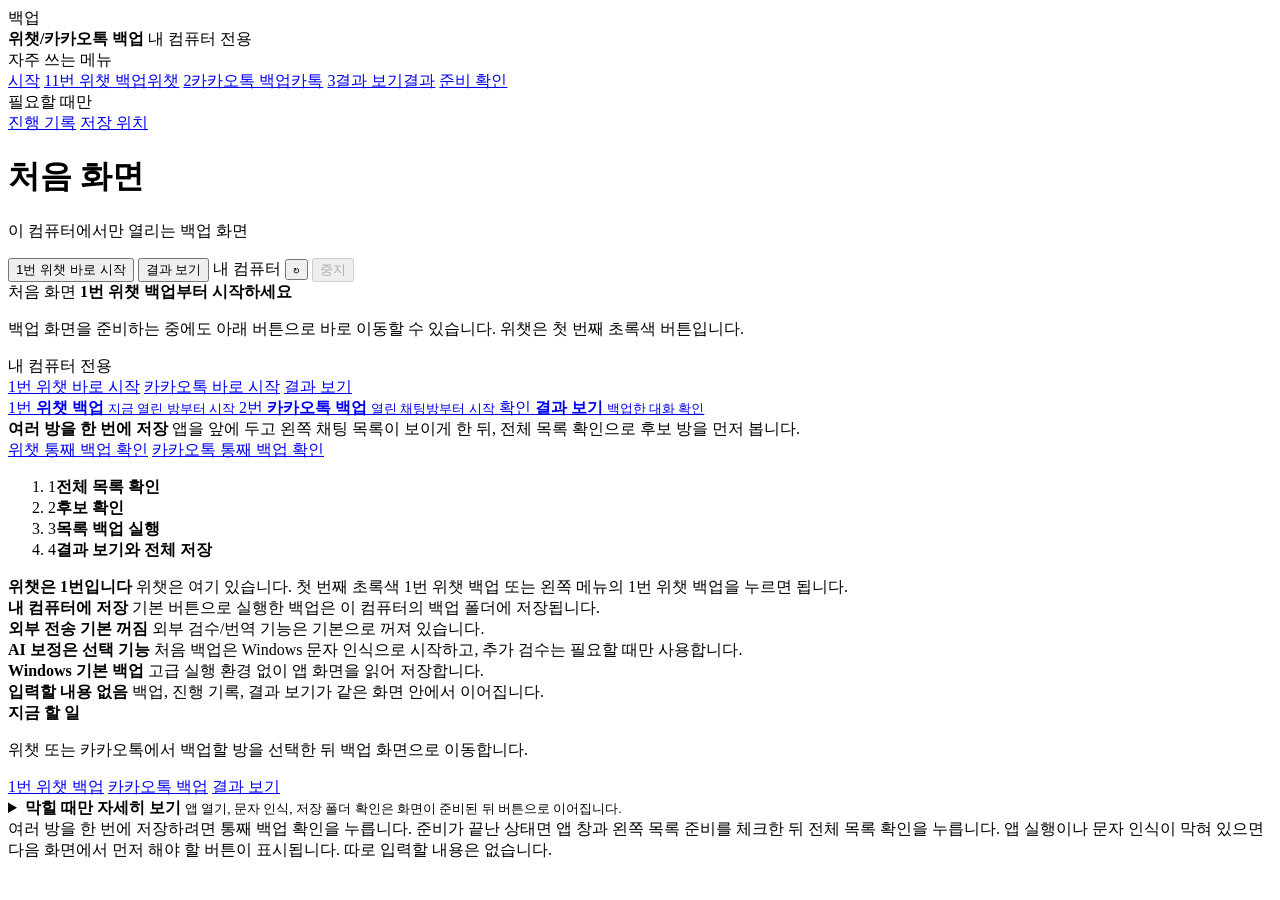
==== web/console/index.html @ 603a3f88 "Publish public KakaoTalk WeChat backup package" ====
<!doctype html>
<html lang="ko">
<head>
  <meta charset="utf-8">
  <meta name="viewport" content="width=device-width, initial-scale=1">
  <title>위챗/카카오톡 백업</title>
  <link rel="stylesheet" href="/styles.css">
</head>
<body>
  <div class="app-shell">
    <aside class="sidebar">
      <div class="brand">
        <div class="brand-mark">백업</div>
        <div>
          <strong>위챗/카카오톡 백업</strong>
          <span id="healthText">내 컴퓨터 전용</span>
        </div>
      </div>
      <nav class="nav">
        <div class="nav-group-label">자주 쓰는 메뉴</div>
        <a href="/" data-route="/">시작</a>
        <a href="/backup#wechat" data-route="/backup" class="nav-wechat"><span class="nav-number">1</span><span class="nav-full">1번 위챗 백업</span><span class="nav-compact">위챗</span></a>
        <a href="/backup#kakao" data-route="/backup"><span class="nav-number nav-number-muted">2</span><span class="nav-full">카카오톡 백업</span><span class="nav-compact">카톡</span></a>
        <a href="/chats" data-route="/chats"><span class="nav-number nav-number-muted">3</span><span class="nav-full">결과 보기</span><span class="nav-compact">결과</span></a>
        <a href="/doctor" data-route="/doctor">준비 확인</a>
        <div class="nav-group-label">필요할 때만</div>
        <a href="/jobs" data-route="/jobs">진행 기록</a>
        <a href="/settings" data-route="/settings">저장 위치</a>
      </nav>
    </aside>
    <main>
      <header class="topbar">
        <div>
          <h1 id="pageTitle">처음 화면</h1>
          <p id="pageMeta">이 컴퓨터에서만 열리는 백업 화면</p>
        </div>
        <div class="top-actions">
          <button id="quickWechatBtn" class="primary top-shortcut" type="button">1번 위챗 바로 시작</button>
          <button id="quickChatsBtn" class="top-shortcut" type="button">결과 보기</button>
          <span id="activeJobBadge" class="active-job-badge" hidden>진행 중</span>
          <span id="providerBadge" class="badge">내 컴퓨터</span>
          <button id="refreshBtn" class="icon-btn" title="새로고침" type="button">↻</button>
          <button id="stopBtn" class="danger" title="실행 중인 작업 중지" type="button" disabled>중지</button>
        </div>
      </header>
      <section id="view" class="view">
        <section class="panel loading-panel loading-dashboard" aria-live="polite">
          <div class="start-heading simple-start-heading">
            <div>
              <span class="guide-kicker">처음 화면</span>
              <strong>1번 위챗 백업부터 시작하세요</strong>
              <p>백업 화면을 준비하는 중에도 아래 버튼으로 바로 이동할 수 있습니다. 위챗은 첫 번째 초록색 버튼입니다.</p>
            </div>
            <div class="start-heading-side">
              <span class="badge status-ready">내 컴퓨터 전용</span>
              <div class="loading-actions" aria-label="바로 시작">
                <a class="loading-action primary" href="/backup#wechat">1번 위챗 바로 시작</a>
                <a class="loading-action" href="/backup#kakao">카카오톡 바로 시작</a>
                <a class="loading-action" href="/chats">결과 보기</a>
              </div>
            </div>
          </div>
          <div class="choice-strip" aria-label="백업 선택">
            <a class="choice-action loading-choice primary-choice" href="/backup#wechat">
              <span class="choice-kicker">1번</span>
              <strong>위챗 백업</strong>
              <small>지금 열린 방부터 시작</small>
            </a>
            <a class="choice-action loading-choice" href="/backup#kakao">
              <span class="choice-kicker">2번</span>
              <strong>카카오톡 백업</strong>
              <small>열린 채팅방부터 시작</small>
            </a>
            <a class="choice-action loading-choice" href="/chats">
              <span class="choice-kicker">확인</span>
              <strong>결과 보기</strong>
              <small>백업한 대화 확인</small>
            </a>
          </div>
          <div class="full-backup-strip" aria-label="여러 방 통째 백업">
            <div>
              <strong>여러 방을 한 번에 저장</strong>
              <span>앱을 앞에 두고 왼쪽 채팅 목록이 보이게 한 뒤, 전체 목록 확인으로 후보 방을 먼저 봅니다.</span>
            </div>
            <div class="full-backup-strip-actions">
              <a class="loading-action primary" href="/backup#wechat-full">위챗 통째 백업 확인</a>
              <a class="loading-action" href="/backup#kakao-full">카카오톡 통째 백업 확인</a>
            </div>
            <ol class="full-backup-mini-steps" aria-label="통째 백업 순서">
              <li><span>1</span><strong>전체 목록 확인</strong></li>
              <li><span>2</span><strong>후보 확인</strong></li>
              <li><span>3</span><strong>목록 백업 실행</strong></li>
              <li><span>4</span><strong>결과 보기와 전체 저장</strong></li>
            </ol>
          </div>
          <div class="wechat-anchor-note">
            <strong>위챗은 1번입니다</strong>
            <span>위챗은 여기 있습니다. 첫 번째 초록색 1번 위챗 백업 또는 왼쪽 메뉴의 1번 위챗 백업을 누르면 됩니다.</span>
          </div>
          <div class="privacy-strip" aria-label="기본 사용 기준">
            <div>
              <strong>내 컴퓨터에 저장</strong>
              <span>기본 버튼으로 실행한 백업은 이 컴퓨터의 백업 폴더에 저장됩니다.</span>
            </div>
            <div>
              <strong>외부 전송 기본 꺼짐</strong>
              <span>외부 검수/번역 기능은 기본으로 꺼져 있습니다.</span>
            </div>
            <div>
              <strong>AI 보정은 선택 기능</strong>
              <span>처음 백업은 Windows 문자 인식으로 시작하고, 추가 검수는 필요할 때만 사용합니다.</span>
            </div>
            <div>
              <strong>Windows 기본 백업</strong>
              <span>고급 실행 환경 없이 앱 화면을 읽어 저장합니다.</span>
            </div>
            <div>
              <strong>입력할 내용 없음</strong>
              <span>백업, 진행 기록, 결과 보기가 같은 화면 안에서 이어집니다.</span>
            </div>
          </div>
          <div class="next-action-panel status-ready" aria-label="지금 할 일">
            <div>
              <strong>지금 할 일</strong>
              <p>위챗 또는 카카오톡에서 백업할 방을 선택한 뒤 백업 화면으로 이동합니다.</p>
            </div>
            <div class="next-action-buttons">
              <a class="loading-action primary" href="/backup#wechat">1번 위챗 백업</a>
              <a class="loading-action" href="/backup#kakao">카카오톡 백업</a>
              <a class="loading-action" href="/chats">결과 보기</a>
            </div>
          </div>
          <details class="home-detail-drawer">
            <summary>
              <span>
                <strong>막힐 때만 자세히 보기</strong>
                <small>앱 열기, 문자 인식, 저장 폴더 확인은 화면이 준비된 뒤 버튼으로 이어집니다.</small>
              </span>
            </summary>
            <div class="loading-help">
              <p>여러 방을 한 번에 저장하려면 통째 백업 확인을 누릅니다. 준비가 끝난 상태면 앱 창과 왼쪽 목록 준비를 체크한 뒤 전체 목록 확인을 누릅니다.</p>
              <p>앱 실행이나 문자 인식이 막혀 있으면 다음 화면에서 먼저 해야 할 버튼이 표시됩니다. 따로 입력할 내용은 없습니다.</p>
            </div>
          </details>
          <div class="loading-note">
            여러 방을 한 번에 저장하려면 통째 백업 확인을 누릅니다. 준비가 끝난 상태면 앱 창과 왼쪽 목록 준비를 체크한 뒤 전체 목록 확인을 누릅니다. 앱 실행이나 문자 인식이 막혀 있으면 다음 화면에서 먼저 해야 할 버튼이 표시됩니다. 따로 입력할 내용은 없습니다.
          </div>
        </section>
      </section>
    </main>
  </div>
  <script type="module" src="/app.js"></script>
</body>
</html>
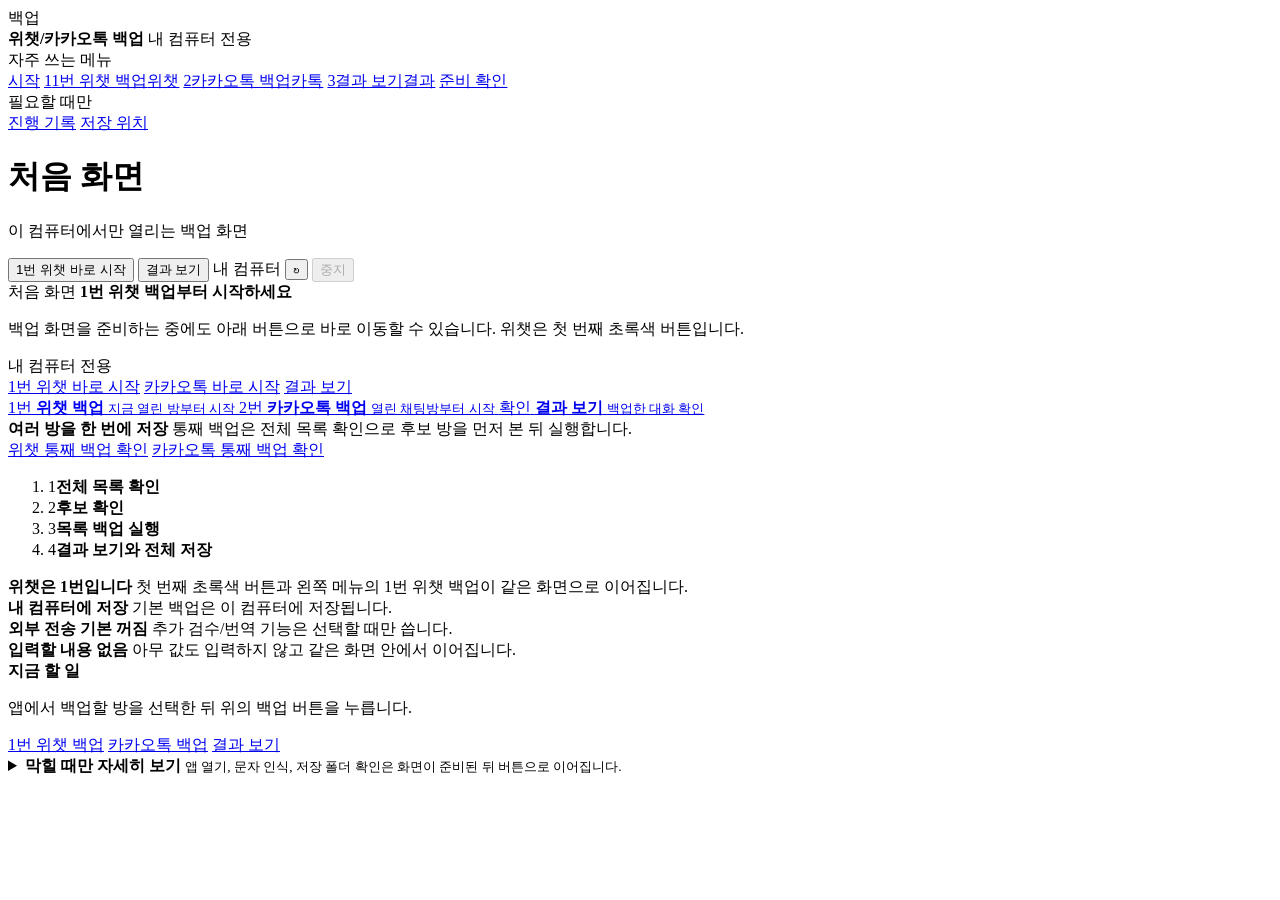
==== commit 407c748c: "Simplify beginner dashboard" ====
--- a/web/console/index.html
+++ b/web/console/index.html
@@ -80,7 +80,7 @@
           <div class="full-backup-strip" aria-label="여러 방 통째 백업">
             <div>
               <strong>여러 방을 한 번에 저장</strong>
-              <span>앱을 앞에 두고 왼쪽 채팅 목록이 보이게 한 뒤, 전체 목록 확인으로 후보 방을 먼저 봅니다.</span>
+              <span>통째 백업은 전체 목록 확인으로 후보 방을 먼저 본 뒤 실행합니다.</span>
             </div>
             <div class="full-backup-strip-actions">
               <a class="loading-action primary" href="/backup#wechat-full">위챗 통째 백업 확인</a>
@@ -95,34 +95,26 @@
           </div>
           <div class="wechat-anchor-note">
             <strong>위챗은 1번입니다</strong>
-            <span>위챗은 여기 있습니다. 첫 번째 초록색 1번 위챗 백업 또는 왼쪽 메뉴의 1번 위챗 백업을 누르면 됩니다.</span>
+            <span>첫 번째 초록색 버튼과 왼쪽 메뉴의 1번 위챗 백업이 같은 화면으로 이어집니다.</span>
           </div>
-          <div class="privacy-strip" aria-label="기본 사용 기준">
+          <div class="privacy-strip privacy-strip-compact" aria-label="기본 사용 기준">
             <div>
               <strong>내 컴퓨터에 저장</strong>
-              <span>기본 버튼으로 실행한 백업은 이 컴퓨터의 백업 폴더에 저장됩니다.</span>
+              <span>기본 백업은 이 컴퓨터에 저장됩니다.</span>
             </div>
             <div>
               <strong>외부 전송 기본 꺼짐</strong>
-              <span>외부 검수/번역 기능은 기본으로 꺼져 있습니다.</span>
-            </div>
-            <div>
-              <strong>AI 보정은 선택 기능</strong>
-              <span>처음 백업은 Windows 문자 인식으로 시작하고, 추가 검수는 필요할 때만 사용합니다.</span>
-            </div>
-            <div>
-              <strong>Windows 기본 백업</strong>
-              <span>고급 실행 환경 없이 앱 화면을 읽어 저장합니다.</span>
+              <span>추가 검수/번역 기능은 선택할 때만 씁니다.</span>
             </div>
             <div>
               <strong>입력할 내용 없음</strong>
-              <span>백업, 진행 기록, 결과 보기가 같은 화면 안에서 이어집니다.</span>
+              <span>아무 값도 입력하지 않고 같은 화면 안에서 이어집니다.</span>
             </div>
           </div>
           <div class="next-action-panel status-ready" aria-label="지금 할 일">
             <div>
               <strong>지금 할 일</strong>
-              <p>위챗 또는 카카오톡에서 백업할 방을 선택한 뒤 백업 화면으로 이동합니다.</p>
+              <p>앱에서 백업할 방을 선택한 뒤 위의 백업 버튼을 누릅니다.</p>
             </div>
             <div class="next-action-buttons">
               <a class="loading-action primary" href="/backup#wechat">1번 위챗 백업</a>
@@ -138,13 +130,11 @@
               </span>
             </summary>
             <div class="loading-help">
-              <p>여러 방을 한 번에 저장하려면 통째 백업 확인을 누릅니다. 준비가 끝난 상태면 앱 창과 왼쪽 목록 준비를 체크한 뒤 전체 목록 확인을 누릅니다.</p>
+              <p>여러 방을 한 번에 저장하려면 통째 백업 확인을 누릅니다. 앱을 앞에 두고 왼쪽 채팅 목록이 보이게 한 뒤, 준비가 끝난 상태면 앱 창과 왼쪽 목록 준비를 체크한 뒤 전체 목록 확인을 누릅니다.</p>
+              <p>AI 보정은 선택 기능입니다. 처음 백업은 Windows 문자 인식으로 시작하고, 추가 검수는 필요할 때만 사용합니다. Windows 기본 백업은 앱 화면을 읽어 저장합니다.</p>
               <p>앱 실행이나 문자 인식이 막혀 있으면 다음 화면에서 먼저 해야 할 버튼이 표시됩니다. 따로 입력할 내용은 없습니다.</p>
             </div>
           </details>
-          <div class="loading-note">
-            여러 방을 한 번에 저장하려면 통째 백업 확인을 누릅니다. 준비가 끝난 상태면 앱 창과 왼쪽 목록 준비를 체크한 뒤 전체 목록 확인을 누릅니다. 앱 실행이나 문자 인식이 막혀 있으면 다음 화면에서 먼저 해야 할 버튼이 표시됩니다. 따로 입력할 내용은 없습니다.
-          </div>
         </section>
       </section>
     </main>
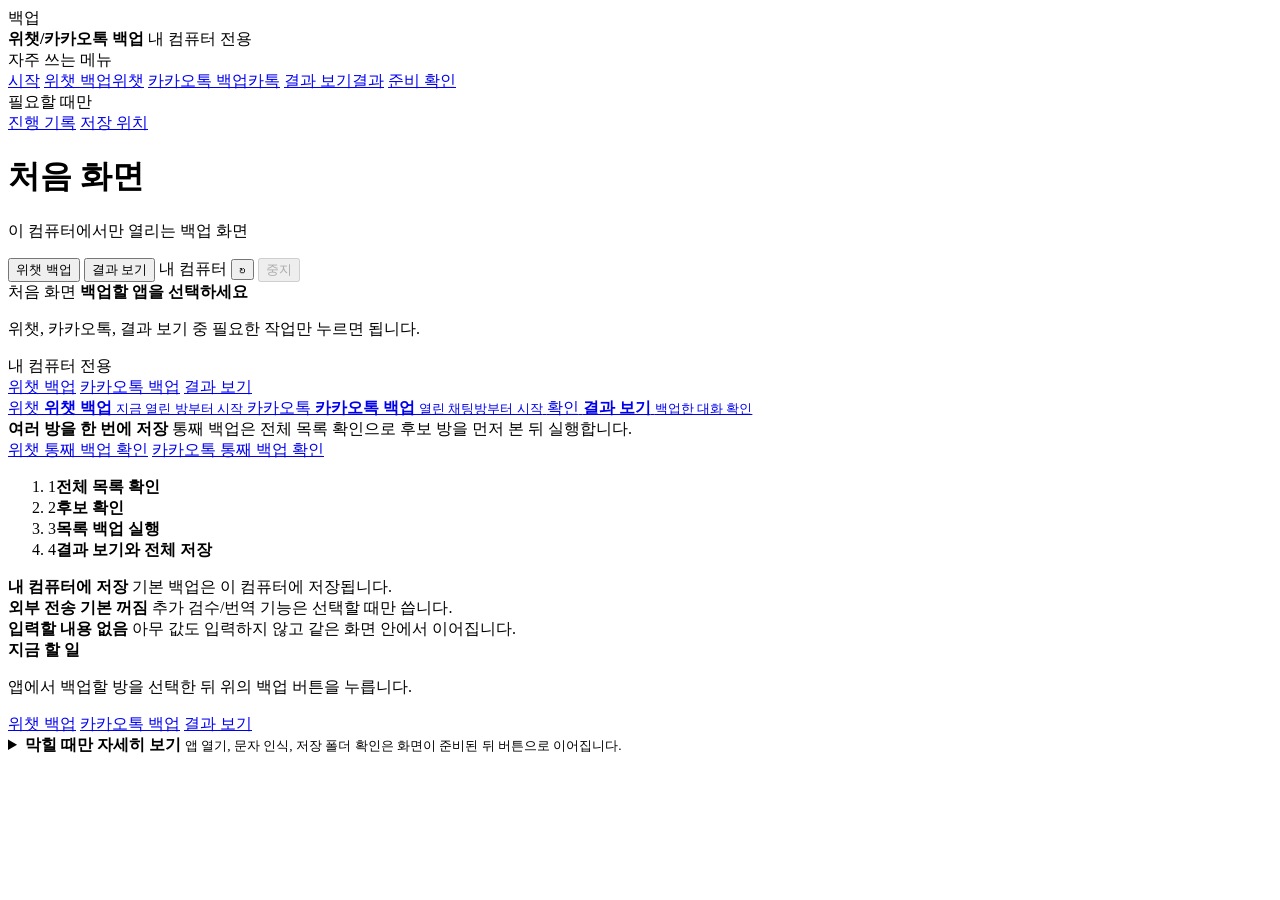
==== commit df0f77ba: "Simplify Korean backup onboarding copy" ====
--- a/web/console/index.html
+++ b/web/console/index.html
@@ -19,9 +19,9 @@
       <nav class="nav">
         <div class="nav-group-label">자주 쓰는 메뉴</div>
         <a href="/" data-route="/">시작</a>
-        <a href="/backup#wechat" data-route="/backup" class="nav-wechat"><span class="nav-number">1</span><span class="nav-full">1번 위챗 백업</span><span class="nav-compact">위챗</span></a>
-        <a href="/backup#kakao" data-route="/backup"><span class="nav-number nav-number-muted">2</span><span class="nav-full">카카오톡 백업</span><span class="nav-compact">카톡</span></a>
-        <a href="/chats" data-route="/chats"><span class="nav-number nav-number-muted">3</span><span class="nav-full">결과 보기</span><span class="nav-compact">결과</span></a>
+        <a href="/backup#wechat" data-route="/backup" class="nav-wechat"><span class="nav-full">위챗 백업</span><span class="nav-compact">위챗</span></a>
+        <a href="/backup#kakao" data-route="/backup"><span class="nav-full">카카오톡 백업</span><span class="nav-compact">카톡</span></a>
+        <a href="/chats" data-route="/chats"><span class="nav-full">결과 보기</span><span class="nav-compact">결과</span></a>
         <a href="/doctor" data-route="/doctor">준비 확인</a>
         <div class="nav-group-label">필요할 때만</div>
         <a href="/jobs" data-route="/jobs">진행 기록</a>
@@ -35,7 +35,7 @@
           <p id="pageMeta">이 컴퓨터에서만 열리는 백업 화면</p>
         </div>
         <div class="top-actions">
-          <button id="quickWechatBtn" class="primary top-shortcut" type="button">1번 위챗 바로 시작</button>
+          <button id="quickWechatBtn" class="primary top-shortcut" type="button">위챗 백업</button>
           <button id="quickChatsBtn" class="top-shortcut" type="button">결과 보기</button>
           <span id="activeJobBadge" class="active-job-badge" hidden>진행 중</span>
           <span id="providerBadge" class="badge">내 컴퓨터</span>
@@ -48,26 +48,26 @@
           <div class="start-heading simple-start-heading">
             <div>
               <span class="guide-kicker">처음 화면</span>
-              <strong>1번 위챗 백업부터 시작하세요</strong>
-              <p>백업 화면을 준비하는 중에도 아래 버튼으로 바로 이동할 수 있습니다. 위챗은 첫 번째 초록색 버튼입니다.</p>
+              <strong>백업할 앱을 선택하세요</strong>
+              <p>위챗, 카카오톡, 결과 보기 중 필요한 작업만 누르면 됩니다.</p>
             </div>
             <div class="start-heading-side">
               <span class="badge status-ready">내 컴퓨터 전용</span>
               <div class="loading-actions" aria-label="바로 시작">
-                <a class="loading-action primary" href="/backup#wechat">1번 위챗 바로 시작</a>
-                <a class="loading-action" href="/backup#kakao">카카오톡 바로 시작</a>
+                <a class="loading-action primary" href="/backup#wechat">위챗 백업</a>
+                <a class="loading-action" href="/backup#kakao">카카오톡 백업</a>
                 <a class="loading-action" href="/chats">결과 보기</a>
               </div>
             </div>
           </div>
           <div class="choice-strip" aria-label="백업 선택">
             <a class="choice-action loading-choice primary-choice" href="/backup#wechat">
-              <span class="choice-kicker">1번</span>
+              <span class="choice-kicker">위챗</span>
               <strong>위챗 백업</strong>
               <small>지금 열린 방부터 시작</small>
             </a>
             <a class="choice-action loading-choice" href="/backup#kakao">
-              <span class="choice-kicker">2번</span>
+              <span class="choice-kicker">카카오톡</span>
               <strong>카카오톡 백업</strong>
               <small>열린 채팅방부터 시작</small>
             </a>
@@ -93,10 +93,6 @@
               <li><span>4</span><strong>결과 보기와 전체 저장</strong></li>
             </ol>
           </div>
-          <div class="wechat-anchor-note">
-            <strong>위챗은 1번입니다</strong>
-            <span>첫 번째 초록색 버튼과 왼쪽 메뉴의 1번 위챗 백업이 같은 화면으로 이어집니다.</span>
-          </div>
           <div class="privacy-strip privacy-strip-compact" aria-label="기본 사용 기준">
             <div>
               <strong>내 컴퓨터에 저장</strong>
@@ -117,7 +113,7 @@
               <p>앱에서 백업할 방을 선택한 뒤 위의 백업 버튼을 누릅니다.</p>
             </div>
             <div class="next-action-buttons">
-              <a class="loading-action primary" href="/backup#wechat">1번 위챗 백업</a>
+              <a class="loading-action primary" href="/backup#wechat">위챗 백업</a>
               <a class="loading-action" href="/backup#kakao">카카오톡 백업</a>
               <a class="loading-action" href="/chats">결과 보기</a>
             </div>
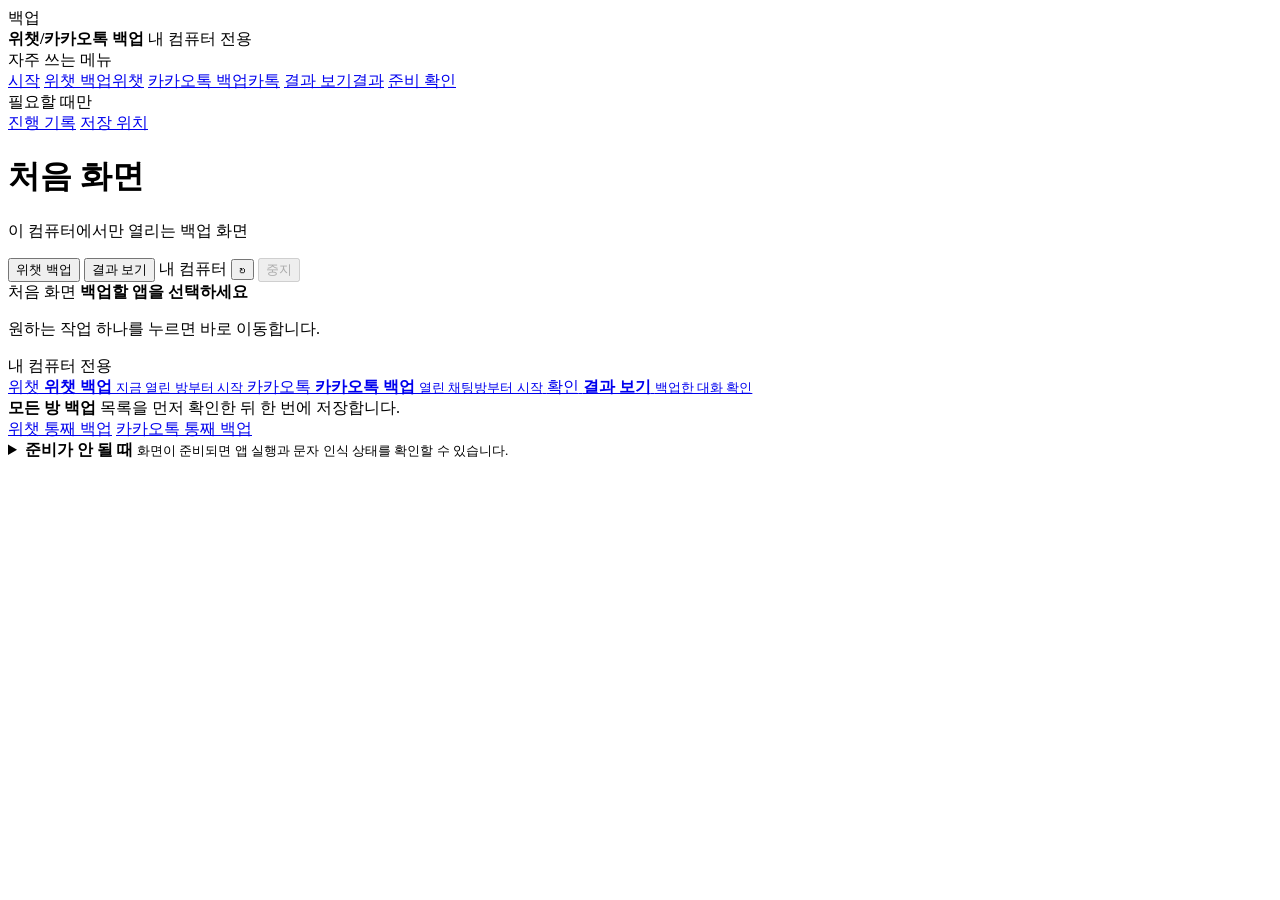
==== commit da04c07d: "Simplify Korean backup UI and fix sidebar state" ====
--- a/web/console/index.html
+++ b/web/console/index.html
@@ -18,14 +18,14 @@
       </div>
       <nav class="nav">
         <div class="nav-group-label">자주 쓰는 메뉴</div>
-        <a href="/" data-route="/">시작</a>
-        <a href="/backup#wechat" data-route="/backup" class="nav-wechat"><span class="nav-full">위챗 백업</span><span class="nav-compact">위챗</span></a>
-        <a href="/backup#kakao" data-route="/backup"><span class="nav-full">카카오톡 백업</span><span class="nav-compact">카톡</span></a>
-        <a href="/chats" data-route="/chats"><span class="nav-full">결과 보기</span><span class="nav-compact">결과</span></a>
-        <a href="/doctor" data-route="/doctor">준비 확인</a>
+        <a href="/" data-route="/" data-nav-key="home">시작</a>
+        <a href="/backup#wechat" data-route="/backup" data-nav-key="backup-wechat"><span class="nav-full">위챗 백업</span><span class="nav-compact">위챗</span></a>
+        <a href="/backup#kakao" data-route="/backup" data-nav-key="backup-kakao"><span class="nav-full">카카오톡 백업</span><span class="nav-compact">카톡</span></a>
+        <a href="/chats" data-route="/chats" data-nav-key="chats"><span class="nav-full">결과 보기</span><span class="nav-compact">결과</span></a>
+        <a href="/doctor" data-route="/doctor" data-nav-key="doctor">준비 확인</a>
         <div class="nav-group-label">필요할 때만</div>
-        <a href="/jobs" data-route="/jobs">진행 기록</a>
-        <a href="/settings" data-route="/settings">저장 위치</a>
+        <a href="/jobs" data-route="/jobs" data-nav-key="jobs">진행 기록</a>
+        <a href="/settings" data-route="/settings" data-nav-key="settings">저장 위치</a>
       </nav>
     </aside>
     <main>
@@ -49,16 +49,9 @@
             <div>
               <span class="guide-kicker">처음 화면</span>
               <strong>백업할 앱을 선택하세요</strong>
-              <p>위챗, 카카오톡, 결과 보기 중 필요한 작업만 누르면 됩니다.</p>
+              <p>원하는 작업 하나를 누르면 바로 이동합니다.</p>
             </div>
-            <div class="start-heading-side">
-              <span class="badge status-ready">내 컴퓨터 전용</span>
-              <div class="loading-actions" aria-label="바로 시작">
-                <a class="loading-action primary" href="/backup#wechat">위챗 백업</a>
-                <a class="loading-action" href="/backup#kakao">카카오톡 백업</a>
-                <a class="loading-action" href="/chats">결과 보기</a>
-              </div>
-            </div>
+            <span class="badge status-ready">내 컴퓨터 전용</span>
           </div>
           <div class="choice-strip" aria-label="백업 선택">
             <a class="choice-action loading-choice primary-choice" href="/backup#wechat">
@@ -79,57 +72,21 @@
           </div>
           <div class="full-backup-strip" aria-label="여러 방 통째 백업">
             <div>
-              <strong>여러 방을 한 번에 저장</strong>
-              <span>통째 백업은 전체 목록 확인으로 후보 방을 먼저 본 뒤 실행합니다.</span>
+              <strong>모든 방 백업</strong>
+              <span>목록을 먼저 확인한 뒤 한 번에 저장합니다.</span>
             </div>
             <div class="full-backup-strip-actions">
-              <a class="loading-action primary" href="/backup#wechat-full">위챗 통째 백업 확인</a>
-              <a class="loading-action" href="/backup#kakao-full">카카오톡 통째 백업 확인</a>
-            </div>
-            <ol class="full-backup-mini-steps" aria-label="통째 백업 순서">
-              <li><span>1</span><strong>전체 목록 확인</strong></li>
-              <li><span>2</span><strong>후보 확인</strong></li>
-              <li><span>3</span><strong>목록 백업 실행</strong></li>
-              <li><span>4</span><strong>결과 보기와 전체 저장</strong></li>
-            </ol>
-          </div>
-          <div class="privacy-strip privacy-strip-compact" aria-label="기본 사용 기준">
-            <div>
-              <strong>내 컴퓨터에 저장</strong>
-              <span>기본 백업은 이 컴퓨터에 저장됩니다.</span>
-            </div>
-            <div>
-              <strong>외부 전송 기본 꺼짐</strong>
-              <span>추가 검수/번역 기능은 선택할 때만 씁니다.</span>
-            </div>
-            <div>
-              <strong>입력할 내용 없음</strong>
-              <span>아무 값도 입력하지 않고 같은 화면 안에서 이어집니다.</span>
-            </div>
-          </div>
-          <div class="next-action-panel status-ready" aria-label="지금 할 일">
-            <div>
-              <strong>지금 할 일</strong>
-              <p>앱에서 백업할 방을 선택한 뒤 위의 백업 버튼을 누릅니다.</p>
-            </div>
-            <div class="next-action-buttons">
-              <a class="loading-action primary" href="/backup#wechat">위챗 백업</a>
-              <a class="loading-action" href="/backup#kakao">카카오톡 백업</a>
-              <a class="loading-action" href="/chats">결과 보기</a>
+              <a class="loading-action primary" href="/backup#wechat-full">위챗 통째 백업</a>
+              <a class="loading-action" href="/backup#kakao-full">카카오톡 통째 백업</a>
             </div>
           </div>
           <details class="home-detail-drawer">
             <summary>
               <span>
-                <strong>막힐 때만 자세히 보기</strong>
-                <small>앱 열기, 문자 인식, 저장 폴더 확인은 화면이 준비된 뒤 버튼으로 이어집니다.</small>
+                <strong>준비가 안 될 때</strong>
+                <small>화면이 준비되면 앱 실행과 문자 인식 상태를 확인할 수 있습니다.</small>
               </span>
             </summary>
-            <div class="loading-help">
-              <p>여러 방을 한 번에 저장하려면 통째 백업 확인을 누릅니다. 앱을 앞에 두고 왼쪽 채팅 목록이 보이게 한 뒤, 준비가 끝난 상태면 앱 창과 왼쪽 목록 준비를 체크한 뒤 전체 목록 확인을 누릅니다.</p>
-              <p>AI 보정은 선택 기능입니다. 처음 백업은 Windows 문자 인식으로 시작하고, 추가 검수는 필요할 때만 사용합니다. Windows 기본 백업은 앱 화면을 읽어 저장합니다.</p>
-              <p>앱 실행이나 문자 인식이 막혀 있으면 다음 화면에서 먼저 해야 할 버튼이 표시됩니다. 따로 입력할 내용은 없습니다.</p>
-            </div>
           </details>
         </section>
       </section>
